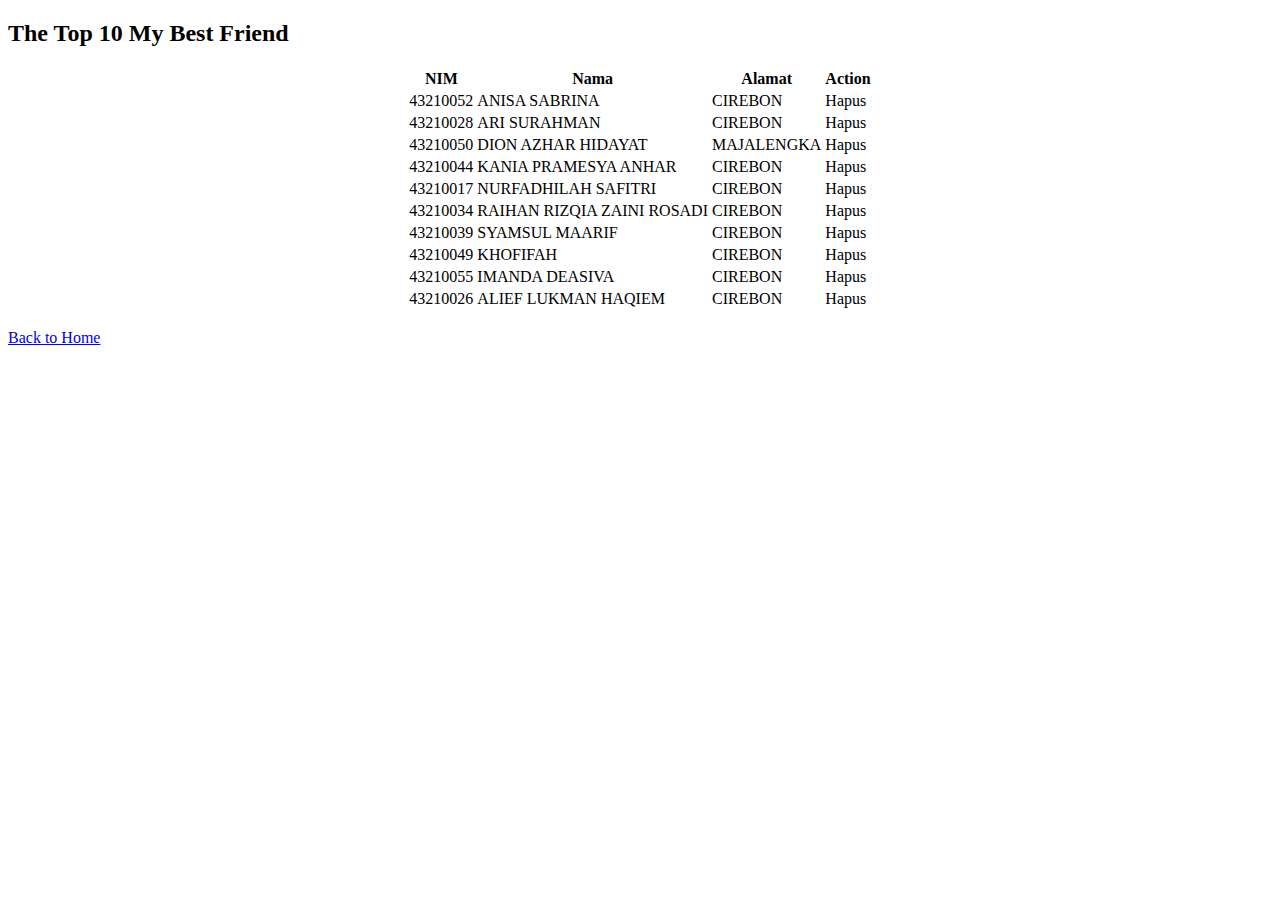
==== p05/friends.html @ 60f986dd "Create friends.html" ====
<!DOCTYPE html>
<html lang="en">
  <head>
    <meta charset="UTF-8" />
    <meta http-equiv="X-UA-Compatible" content="IE=edge" />
    <meta name="viewport" content="width=device-width, initial-scale=1.0" />
    <link rel="stylesheet" href="friends.css" />
    <title>10 Best Friends</title>
  </head>
  <body>
    <h2 class="judul">The Top 10 My Best Friend</h2>
    <table align="center">
      <tr class="judul-tabel">
        <th>NIM</th>
        <th>Nama</th>
        <th>Alamat</th>
        <th>Action</th>
      </tr>
      <tr id="baris__1" class="baris">
        <td>43210052</td>
        <td class="data" id="nama_mhs__1">ANISA SABRINA</td>
        <td class="data" id="alamat__1">CIREBON</td>
        <td class="data tengah" id="hapus__1">Hapus</td>
      </tr>
      <tr id="baris__2" class="baris">
        <td>43210028</td>
        <td class="data" id="nama_mhs__2">ARI SURAHMAN</td>
        <td class="data" id="alamat__2">CIREBON</td>
        <td class="data tengah" id="hapus__2">Hapus</td>
      </tr>
      <tr id="baris__3" class="baris">
        <td>43210050</td>
        <td class="data" id="nama_mhs__3">DION AZHAR HIDAYAT</td>
        <td class="data" id="alamat__3">MAJALENGKA</td>
        <td class="data tengah" id="hapus__3">Hapus</td>
      </tr>
      <tr id="baris__4" class="baris">
        <td>43210044</td>
        <td class="data" id="nama_mhs__4">KANIA PRAMESYA ANHAR</td>
        <td class="data" id="alamat__4">CIREBON</td>
        <td class="data tengah" id="hapus__4">Hapus</td>
      </tr>
      <tr id="baris__5" class="baris">
        <td>43210017</td>
        <td class="data" id="nama_mhs__5">NURFADHILAH SAFITRI</td>
        <td class="data" id="alamat__5">CIREBON</td>
        <td class="data tengah" id="hapus__5">Hapus</td>
      </tr>
      <tr id="baris__6" class="baris">
        <td>43210034</td>
        <td class="data" id="nama_mhs__6">RAIHAN RIZQIA ZAINI ROSADI</td>
        <td class="data" id="alamat__6">CIREBON</td>
        <td class="data tengah" id="hapus__6">Hapus</td>
      </tr>
      <tr id="baris__7" class="baris">
        <td>43210039</td>
        <td class="data" id="nama_mhs__7">SYAMSUL MAARIF</td>
        <td class="data" id="alamat__7">CIREBON</td>
        <td class="data tengah" id="hapus__7">Hapus</td>
      </tr>
      <tr id="baris__8" class="baris">
        <td>43210049</td>
        <td class="data" id="nama_mhs__8">KHOFIFAH</td>
        <td class="data" id="alamat__8">CIREBON</td>
        <td class="data tengah" id="hapus__8">Hapus</td>
      </tr>
      <tr id="baris__9" class="baris">
        <td>43210055</td>
        <td class="data" id="nama_mhs__9">IMANDA DEASIVA</td>
        <td class="data" id="alamat__9">CIREBON</td>
        <td class="data tengah" id="hapus__9">Hapus</td>
      </tr>
      <tr id="baris__10" class="baris">
        <td>43210026</td>
        <td class="data" id="nama_mhs__10">ALIEF LUKMAN HAQIEM</td>
        <td class="data" id="alamat__10">CIREBON</td>
        <td class="data tengah" id="hapus__10">Hapus</td>
      </tr>
    </table>
    <br />

    <div id="tombol" class="tombol-back-bestie">
      <a onclick="alert('Kamu mau kembali?')" href="../index.html"
        >Back to Home</a
      >
    </div>

    <script src="https://ajax.googleapis.com/ajax/libs/jquery/3.6.0/jquery.min.js"></script>
    <script src="script.js"></script>
  </body>
</html>
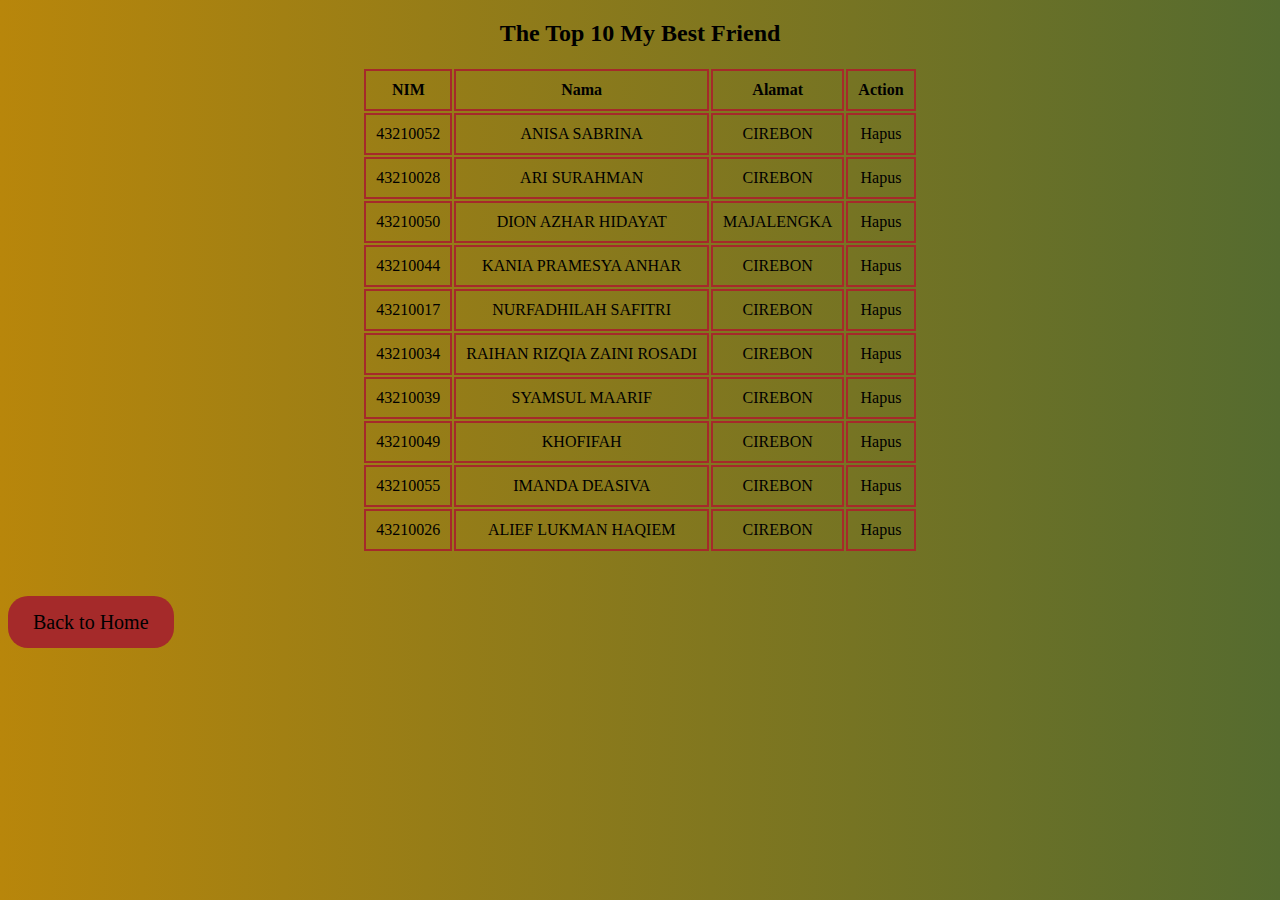
==== commit a4725f3d: "Update friends.html" ====
--- a/p05/friends.html
+++ b/p05/friends.html
@@ -80,7 +80,7 @@
     <br />
 
     <div id="tombol" class="tombol-back-bestie">
-      <a onclick="alert('Kamu mau kembali?')" href="../index.html"
+      <a onclick="alert('Kamu mau kembali?')" href="../home.html"
         >Back to Home</a
       >
     </div>
--- a/p05/friends.css
+++ b/p05/friends.css
@@ -0,0 +1,40 @@
+body {
+  background: linear-gradient(to right, #b8860b, #556b2f);
+  font-family: "Franklin Gothic Medium", "Times New Roman", Arial, sans-serif;
+}
+
+.judul {
+  text-align: center;
+}
+
+td,
+th {
+  border: 2px solid brown;
+  text-align: center;
+  padding: 10px;
+}
+
+td:hover {
+  background-color: brown;
+}
+
+th:hover {
+  background-color: brown;
+}
+
+.tombol-back-bestie {
+  margin-top: 40px;
+}
+
+.tombol-back-bestie a {
+  background-color: brown;
+  font-size: 20px;
+  color: black;
+  padding: 15px 25px;
+  text-decoration: none;
+  border-radius: 20px;
+}
+
+.tombol-back-bestie a:hover {
+  background-color: burlywood;
+}
